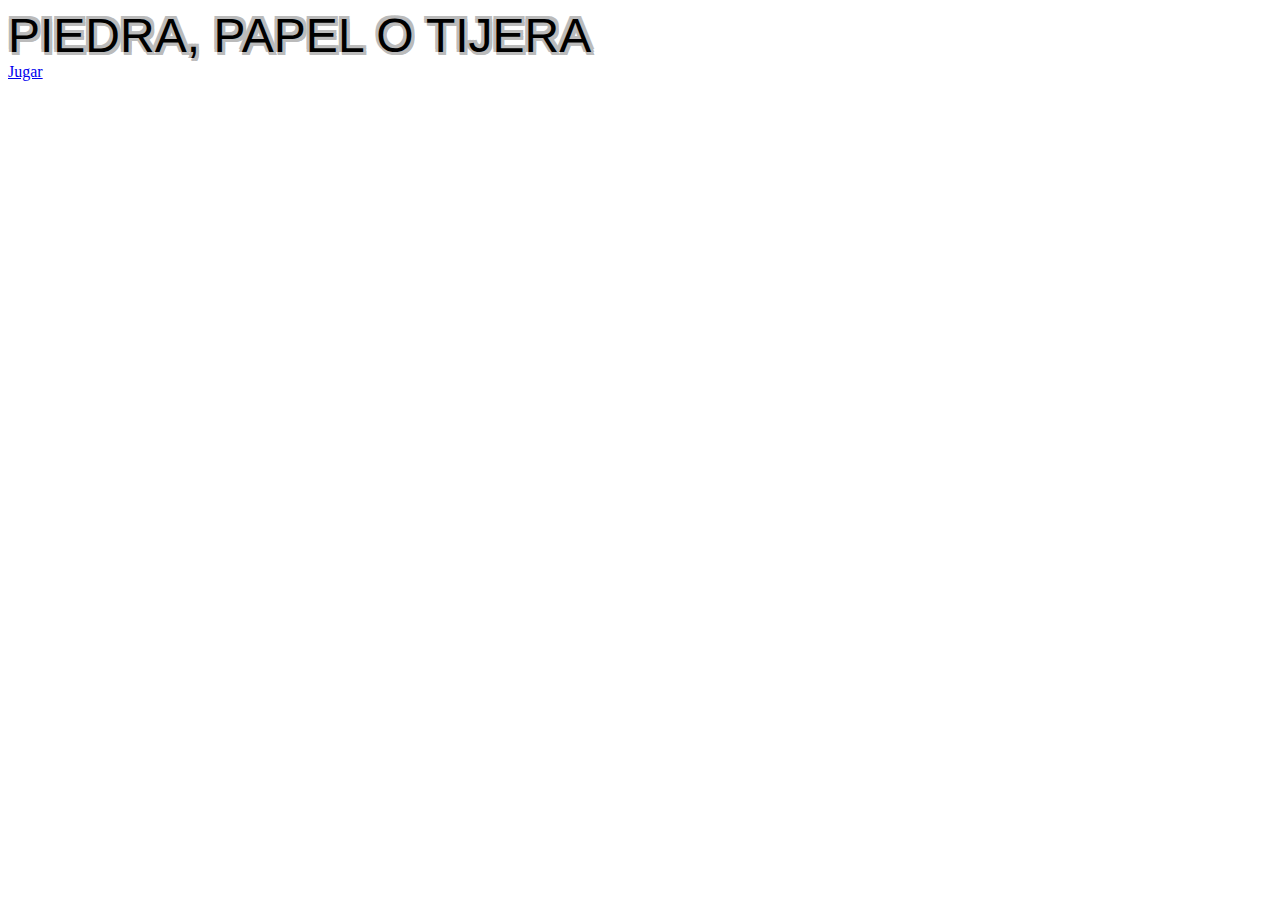
==== index.html @ 9aede347 "Lógica básica del juego" ====
<html>
    <head>
        <meta content="text/html;charset=utf-8" http-equiv="Content-Type">
        <meta content="utf-8" http-equiv="encoding">
        <title>Piedra, Papel o Tijera</title>
        <style>
            #link {
                font-family: Sans-Serif;
                text-shadow:
                -3px -3px 0 #bbb,
                3px -3px 0 #bbb,
                3px 3px 0 #bbb,
                3px 3px 0 #bbb,
                -3px 0px 0 #bbb,
                3px 0px 0 #bbb,
                0px 3px 0 #bbb,
                0px -3px 0 #bbb,
                -2px -2px 0 #bbb,
                2px -2px 0 #bbb,
                2px 2px 0 #bbb,
                2px 2px 0 #bbb,
                -2px 0px 0 #bbb,
                2px 0px 0 #bbb,
                0px 2px 0 #bbb,
                0px -2px 0 #bbb;
            }
            #event {
                font-family: Sans-Serif;
                position: absolute;
                bottom: 10px;
                right: 20px;
                color: #000;
                text-shadow:
                -1px -1px 0 #bbb,
                1px -1px 0 #bbb,
                1px 1px 0 #bbb,
                1px 1px 0 #bbb;
            }
        </style>
    </head>

    <body style="background: url(bg.png) no-repeat;  background-size: cover; background-attachment: fixed;">
        <div id='main'>
          <div id="link"><font size="10">PIEDRA, PAPEL O TIJERA</font></div>
          <a href="jugar/index.html">Jugar</a>
          <script src="event.js"></script>
        </div>
    </body>
</html>
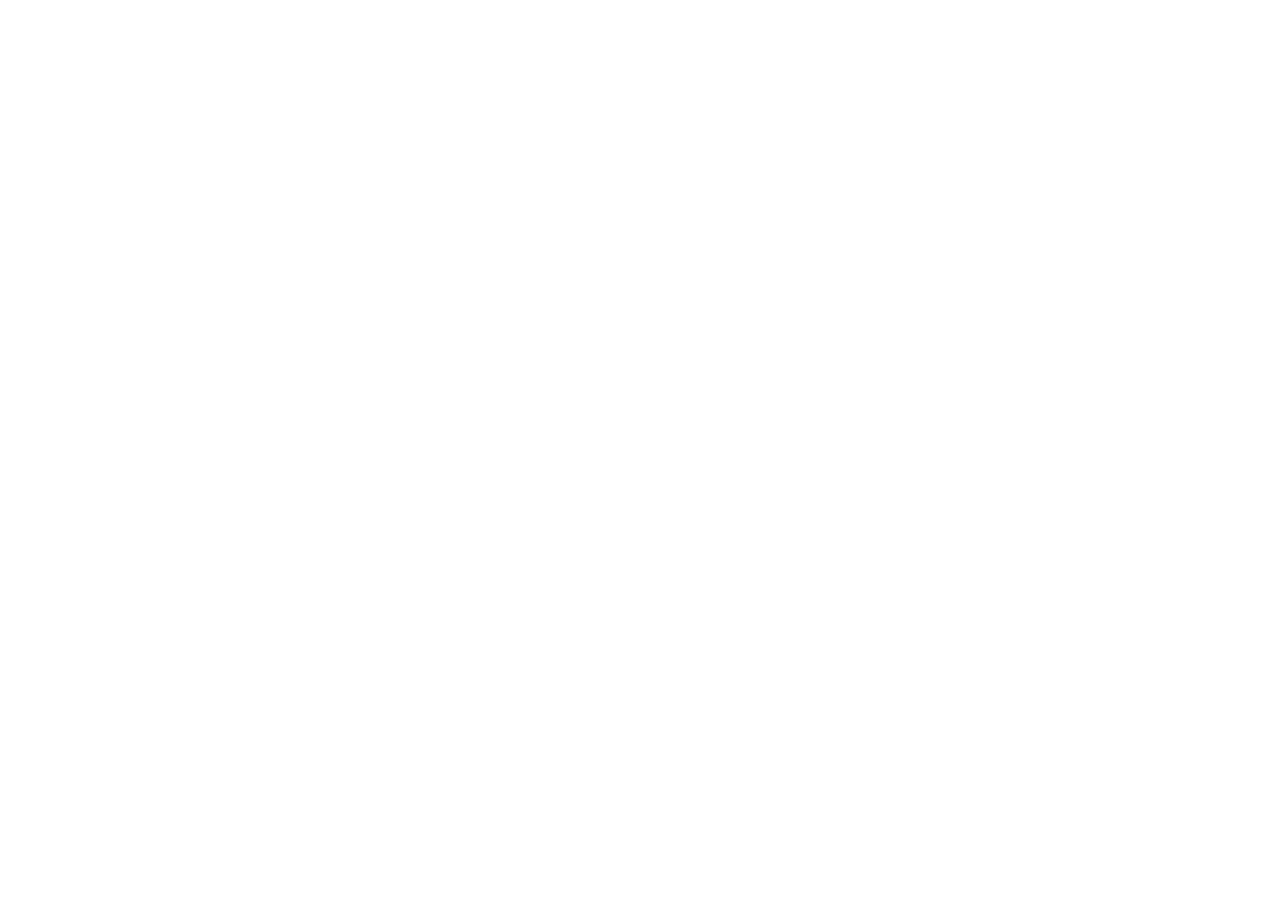
==== commit f1b9f15d: "Agrego selector de idioma" ====
--- a/index.html
+++ b/index.html
@@ -1,7 +1,6 @@
 <html>
     <head>
         <meta content="text/html;charset=utf-8" http-equiv="Content-Type">
-        <meta content="utf-8" http-equiv="encoding">
         <title>Piedra, Papel o Tijera</title>
         <style>
             #link {
@@ -37,13 +36,19 @@
                 1px 1px 0 #bbb;
             }
         </style>
+        <script type="text/javascript">
+          function onLoad() {
+            document.getElementById('main').hidden = false;
+          }
+        </script>
     </head>
 
     <body style="background: url(bg.png) no-repeat;  background-size: cover; background-attachment: fixed;">
-        <div id='main'>
+        <div id='main' hidden>
           <div id="link"><font size="10">PIEDRA, PAPEL O TIJERA</font></div>
-          <a href="jugar/index.html">Jugar</a>
-          <script src="event.js"></script>
+          <a class="index-linkJuego" href="jugar/index.html"></a>
+          <script src="ext/lang.js"></script>
+          <script src="ext/event.js"></script>
         </div>
     </body>
 </html>
